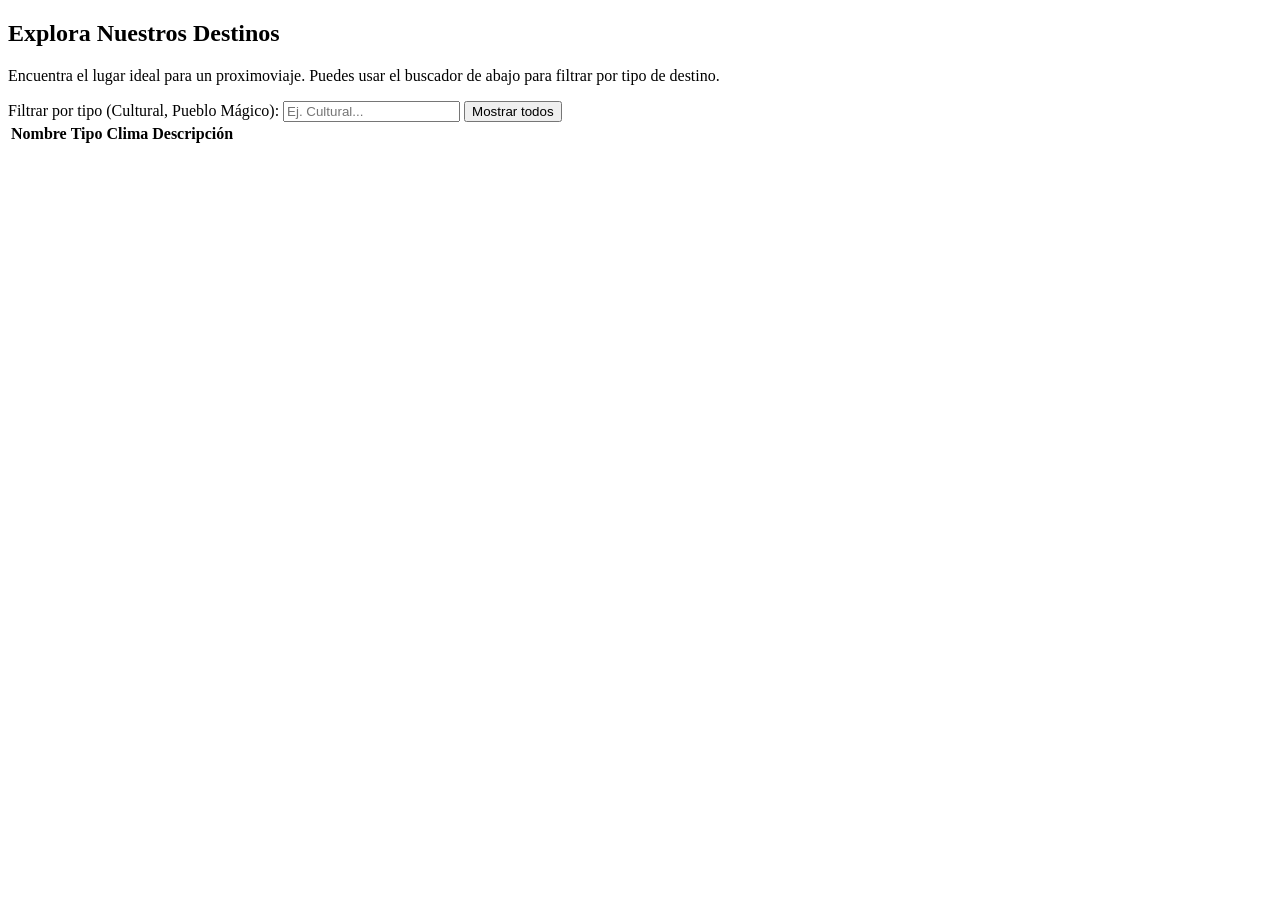
==== destinos.html @ d4b5d4fe "destinos.html" ====
<!DOCTYPE html>
<html lang="es">
<head>
    <meta charset="UTF-8">
    <meta name="viewport" content="width=device-width, initial-scale=1.0">
    <title>Turismo - Destinos</title>
    <link rel="stylesheet" href="estilos.css">
    <script src="componentes.js"></script>
    <script src="destinos.js"></script>
</head>
<body>

    <div id="header-componente"></div>

    <main>
        <section>
            <h2>Explora Nuestros Destinos</h2>
            <p>Encuentra el lugar ideal para un proximoviaje. Puedes usar el buscador de abajo para filtrar por tipo de destino.</p>
            
            <div class="buscador-contenedor">
                <label for="input-buscar">Filtrar por tipo (Cultural, Pueblo Mágico):</label>
                <input type="text" id="input-buscar" placeholder="Ej. Cultural..." aria-label="Escribe el tipo de destino para filtrar">
                <button id="btn-limpiar" type="button">Mostrar todos</button>
            </div>

            <div class="tabla-contenedor">
                <table id="tabla-destinos">
                    <thead>
                        <tr>
                            <th>Nombre</th>
                            <th>Tipo</th>
                            <th>Clima</th>
                            <th>Descripción</th>
                        </tr>
                    </thead>
                    <tbody id="cuerpo-tabla">
                        </tbody>
                </table>
            </div>
        </section>
    </main>

    <div id="footer-componente"></div>

</body>
</html>
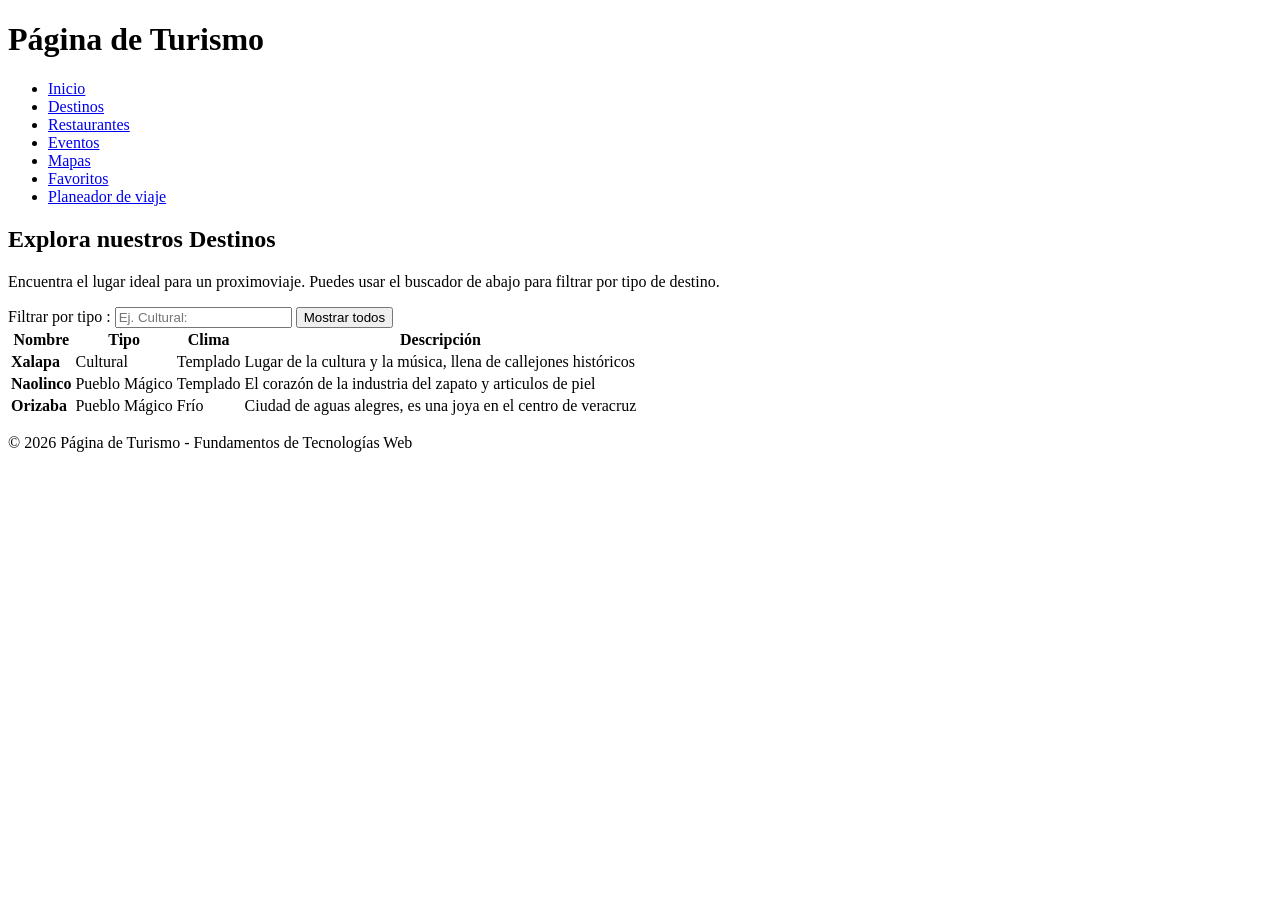
==== commit 39b8f65f: "destinosModificado" ====
--- a/destinos.html
+++ b/destinos.html
@@ -14,12 +14,12 @@
 
     <main>
         <section>
-            <h2>Explora Nuestros Destinos</h2>
+            <h2>Explora nuestros Destinos</h2>
             <p>Encuentra el lugar ideal para un proximoviaje. Puedes usar el buscador de abajo para filtrar por tipo de destino.</p>
             
             <div class="buscador-contenedor">
-                <label for="input-buscar">Filtrar por tipo (Cultural, Pueblo Mágico):</label>
-                <input type="text" id="input-buscar" placeholder="Ej. Cultural..." aria-label="Escribe el tipo de destino para filtrar">
+                <label for="input-buscar">Filtrar por tipo :</label>
+                <input type="text" id="input-buscar" placeholder="Ej. Cultural:" aria-label="Ingresa el tipo de destino para filtrar">
                 <button id="btn-limpiar" type="button">Mostrar todos</button>
             </div>
 
